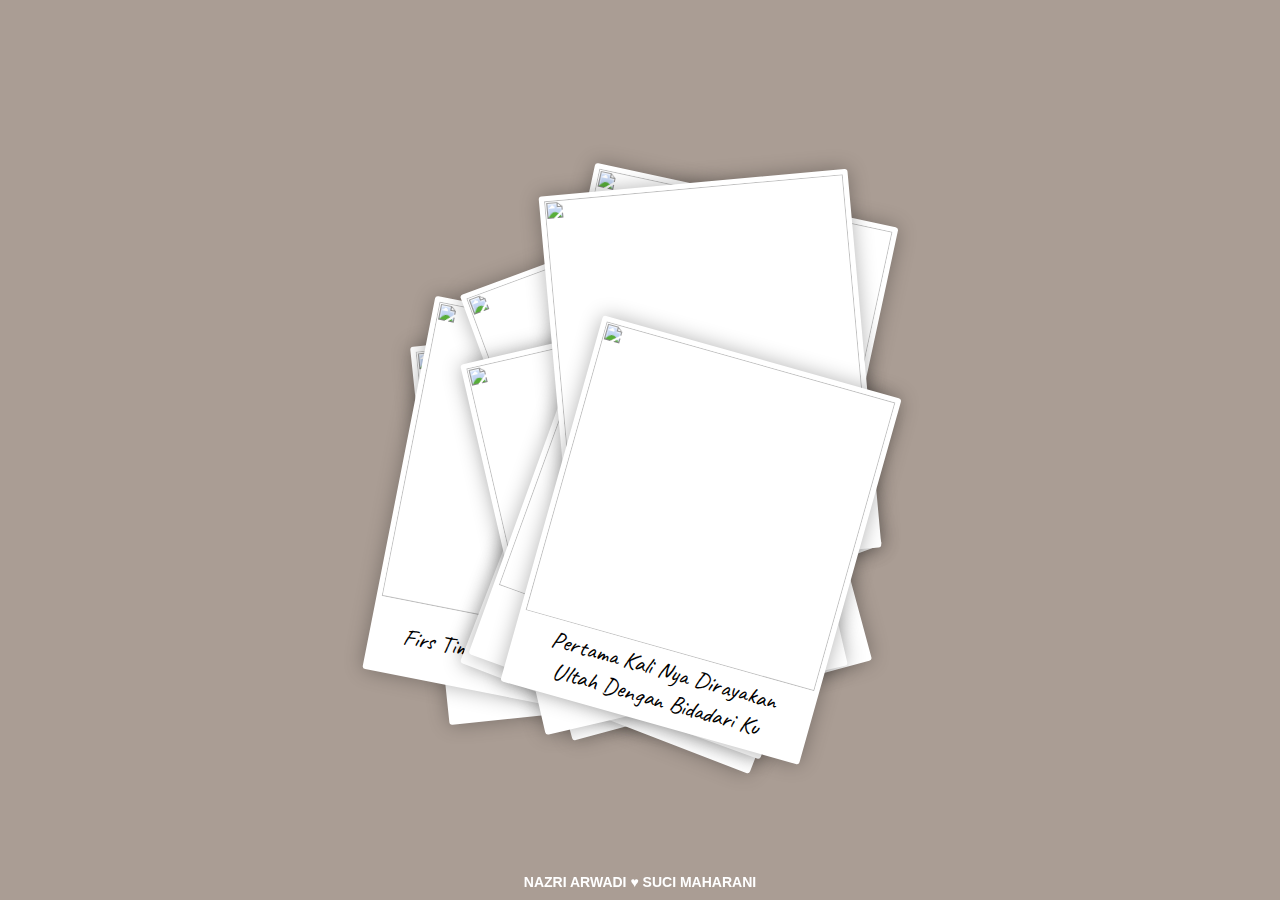
==== galeri_foto/galeria.html @ 894a9a1c "Add files via upload" ====
<!DOCTYPE html>
<html lang="en" >
<head>
  <meta charset="UTF-8">
  <title>Galeria de fotos encoded</title>
  <link rel="stylesheet" href="./style.css">

</head>
<body>
<div class="Container">

  <div class="Picture">
    <img class="Picture-img" src="/img/foto10.jpeg" alt="" />
    <div class="Picture-note"><span>Gordito </span></div>
  </div>
  <div class="Picture">
    <img class="Picture-img" src="/img/foto1.jpeg" alt="" />
    <div class="Picture-note"><span>Firs Time Ketemuan Dan Foto</span></div>
  </div>
  <div class="Picture">
    <img class="Picture-img" src="/img/foto3.jpeg" alt="" />
    <div class="Picture-note"><span>Paling Suka Jalan Keluar CFN</span></div>
  </div>
  <div class="Picture">
    <img class="Picture-img" src="/img/foto4.jpeg" alt="" />
    <div class="Picture-note"><span>Oficina Titanic Soft</span></div>
  </div>
  <div class="Picture">
    <img class="Picture-img" src="/img/foto5.jpeg" alt="" />
    <div class="Picture-note"><span>Con Aisha nuestra bebe</span></div>
  </div>
  <div class="Picture">
    <img class="Picture-img" src="/img/foto6.jpeg" alt="" />
    <div class="Picture-note"><span>Playa Lima</span></div>
  </div>
  <div class="Picture">
    <img class="Picture-img" src="/img/foto7.jpeg" alt="" />
    <div class="Picture-note"><span>Teotihuacán-Mexico</span></div>
  </div>
  <div class="Picture">
    <img class="Picture-img" src="/img/foto8.jpeg" alt="" />
    <div class="Picture-note"><span>Cumpleaños 26</span></div>
  </div>
  <div class="Picture">
    <img class="Picture-img" src="/img/foto9.jpeg" alt="" />
    <div class="Picture-note"><span>Mirarador- Arica Chile</span></div>
  </div>
  <div class="Picture">
    <img class="Picture-img" src="/img/foto2.jpeg" alt="" />
    <div class="Picture-note"><span>Pertama Kali Nya Dirayakan Ultah Dengan Bidadari Ku</span></div>
  </div>
</div>

<div class='made-with-love'>
  NAZRI ARWADI
   <span>♥</span>
   <a href='https://encoded.pe' target='_blank'>SUCI MAHARANI</a>
 
 </div>
  <script  src="./script.js"></script>

</body>
</html>
---- galeri_foto/style.css ----
@import url("https://fonts.googleapis.com/css2?family=Caveat");
@import url("https://fonts.googleapis.com/css?family=Montserrat:400, 600");

.Container {
  position: absolute;
  top: 50%;
  left: 50%;
}

.Picture {
  display: inline-block;
  position: absolute;
  top: 0;
  left: 0;
  border: 5px solid #fff;
  border-radius: 3px;
  background: #fff;
  box-shadow: 0 0 20px rgba(0, 0, 0, 0.3);
  transform: translate(-50%, -50%);
  user-select: none;
  cursor: pointer;
}

.Picture-img {
  display: block;
  width: 300px;
  height: 300px;
  pointer-events: none;
}

.Picture-note {
  display: flex;
  align-items: center;
  justify-content: center;
  width: 300px;
  height: 70px;
  padding: 12px 24px;
  font-size: 1.5rem;
  text-align: center;
}

.Network {
  display: inline-block;
  padding: 0 5px;
}

.Network img {
  width: 1.5rem;
  aspect-ratio: 1 / 1;
  vertical-align: middle;
}

/* --------------------- */
/* Other styles          */
/* --------------------- */

* {
  box-sizing: border-box;
}

body {
  margin: 0;
  font-family: 'Caveat', serif;
  overflow: hidden;
}

.Me {
  position: fixed;
  z-index: 15;
  bottom: 20px;
  left: 50%;
  color: #111;
  transform: translateX(-50%);
  font-weight: 700;
  text-align: center;
  opacity: 0.7;
}

.hero-btn {
  position: relative;
  width: 400px;
  margin: auto;
  height: 66px;
}
.hero-btn .btn {
  background-color: #D2B48C; /* Nuevo color de fondo */
 
  border: none;
  outline: none;
  text-decoration: none;
  text-transform: uppercase;
  color: #fff;
  display: inline-block;
  width: 400px;
  height: 66px;
  text-align: center;
  line-height: 66px;
  font-size: 22px;
  font-family: "Montserrat", sans-serif;
  font-weight: 600;
  letter-spacing: 2px;
  -moz-border-radius: 6px;
  -webkit-border-radius: 6px;
  border-radius: 6px;
  white-space: nowrap;
  text-overflow: ellipsis;
  -moz-user-select: -moz-none;
  -ms-user-select: none;
  -webkit-user-select: none;
  user-select: none;
  -moz-appearance: none;
  cursor: pointer;
  -webkit-appearance: none;
  -moz-box-shadow: 0 15px 40px RGB (255, 227, 200);
  -webkit-box-shadow: 0 15px 40px RGB (255, 227, 200);
  box-shadow: 0 15px 40px RGB (255, 227, 200);
  -moz-transform: perspective(600px) rotateX(0deg) scale(1);
  -ms-transform: perspective(600px) rotateX(0deg) scale(1);
  -webkit-transform: perspective(600px) rotateX(0deg) scale(1);
  transform: perspective(600px) rotateX(0deg) scale(1);
  -moz-transition: all 0.2s linear;
  -o-transition: all 0.2s linear;
  -webkit-transition: all 0.2s linear;
  transition: all 0.2s linear;
}
.hero-btn .btn:hover {
  background-color: #DEB887; 
  -moz-box-shadow: 0 20px 40px rgba(255, 227, 200);
  -webkit-box-shadow: 0 20px 40px rgba(255, 227, 200);
  box-shadow: 0 20px 40px rgba(225, 248, 220); 
}
.hero-btn .btn:active {
  -moz-transform: perspective(600px) rotateX(15deg) scale(0.9);
  -ms-transform: perspective(600px) rotateX(15deg) scale(0.9);
  -webkit-transform: perspective(600px) rotateX(15deg) scale(0.9);
  transform: perspective(600px) rotateX(15deg) scale(0.9);
  font-size: 21px;
  -moz-box-shadow: 0 20px 40px rgba(255, 227, 200);
  -webkit-box-shadow: 0 20px 40px rgba(255, 227, 200);
  box-shadow: 0 20px 40px rgba(255, 227, 200);
}
.active .hero-btn .btn:active {
  -moz-transform: perspective(600px) rotateX(0deg) scale(1);
  -ms-transform: perspective(600px) rotateX(0deg) scale(1);
  -webkit-transform: perspective(600px) rotateX(0deg) scale(1);
  transform: perspective(600px) rotateX(0deg) scale(1);
  font-size: 22px;
  -moz-box-shadow: 0 15px 40px rgba(255, 227, 200);
  -webkit-box-shadow: 0 15px 40px rgba(255, 227, 200);
  box-shadow: 0 15px 40px rgba(255, 227, 200);
}
.hero-btn .particles-circle {
  position: absolute;
  background-color: #eb2c75;
  width: 30px;
  height: 30px;
  top: 10px;
  left: 50%;
  margin-left: -15px;
  z-index: -1;
  -moz-border-radius: 50%;
  -webkit-border-radius: 50%;
  border-radius: 50%;
  -moz-transform: scale(0);
  -ms-transform: scale(0);
  -webkit-transform: scale(0);
  transform: scale(0);
  visibility: hidden;
}
.hero-btn .particles-circle:nth-of-type(odd) {
  border: solid 2px #d82981;
  background-color: transparent;
}
@keyframes particles-1 {
  from {
    transform: scale(1);
    visibility: visible;
  }
  to {
    left: 47px;
    top: -108px;
    transform: scale(0);
    visibility: hidden;
  }
}
.active .hero-btn .particles-circle:nth-of-type(1) {
  animation: particles-1 1.5s 0.025s;
}
@keyframes particles-2 {
  from {
    transform: scale(1);
    visibility: visible;
  }
  to {
    left: -115px;
    top: -100px;
    transform: scale(0);
    visibility: hidden;
  }
}
.active .hero-btn .particles-circle:nth-of-type(2) {
  animation: particles-2 1.5s 0.05s;
}
@keyframes particles-3 {
  from {
    transform: scale(1);
    visibility: visible;
  }
  to {
    left: 228px;
    top: 148px;
    transform: scale(0);
    visibility: hidden;
  }
}
.active .hero-btn .particles-circle:nth-of-type(3) {
  animation: particles-3 1.5s 0.075s;
}
@keyframes particles-4 {
  from {
    transform: scale(1);
    visibility: visible;
  }
  to {
    left: 17px;
    top: 226px;
    transform: scale(0);
    visibility: hidden;
  }
}
.active .hero-btn .particles-circle:nth-of-type(4) {
  animation: particles-4 1.5s 0.1s;
}
@keyframes particles-5 {
  from {
    transform: scale(1);
    visibility: visible;
  }
  to {
    left: -222px;
    top: 217px;
    transform: scale(0);
    visibility: hidden;
  }
}
.active .hero-btn .particles-circle:nth-of-type(5) {
  animation: particles-5 1.5s 0.125s;
}
@keyframes particles-6 {
  from {
    transform: scale(1);
    visibility: visible;
  }
  to {
    left: 36px;
    top: 214px;
    transform: scale(0);
    visibility: hidden;
  }
}
.active .hero-btn .particles-circle:nth-of-type(6) {
  animation: particles-6 1.5s 0.15s;
}
@keyframes particles-7 {
  from {
    transform: scale(1);
    visibility: visible;
  }
  to {
    left: -221px;
    top: -158px;
    transform: scale(0);
    visibility: hidden;
  }
}
.active .hero-btn .particles-circle:nth-of-type(7) {
  animation: particles-7 1.5s 0.175s;
}
@keyframes particles-8 {
  from {
    transform: scale(1);
    visibility: visible;
  }
  to {
    left: 38px;
    top: 147px;
    transform: scale(0);
    visibility: hidden;
  }
}
.active .hero-btn .particles-circle:nth-of-type(8) {
  animation: particles-8 1.5s 0.2s;
}
@keyframes particles-9 {
  from {
    transform: scale(1);
    visibility: visible;
  }
  to {
    left: -218px;
    top: -10px;
    transform: scale(0);
    visibility: hidden;
  }
}
.active .hero-btn .particles-circle:nth-of-type(9) {
  animation: particles-9 1.5s 0.225s;
}
@keyframes particles-10 {
  from {
    transform: scale(1);
    visibility: visible;
  }
  to {
    left: 22px;
    top: -53px;
    transform: scale(0);
    visibility: hidden;
  }
}
.active .hero-btn .particles-circle:nth-of-type(10) {
  animation: particles-10 1.5s 0.25s;
}
@keyframes particles-11 {
  from {
    transform: scale(1);
    visibility: visible;
  }
  to {
    left: 120px;
    top: -60px;
    transform: scale(0);
    visibility: hidden;
  }
}
.active .hero-btn .particles-circle:nth-of-type(11) {
  animation: particles-11 1.5s 0.275s;
}
@keyframes particles-12 {
  from {
    transform: scale(1);
    visibility: visible;
  }
  to {
    left: -15px;
    top: 9px;
    transform: scale(0);
    visibility: hidden;
  }
}
.active .hero-btn .particles-circle:nth-of-type(12) {
  animation: particles-12 1.5s 0.3s;
}
@keyframes particles-13 {
  from {
    transform: scale(1);
    visibility: visible;
  }
  to {
    left: 114px;
    top: -198px;
    transform: scale(0);
    visibility: hidden;
  }
}
.active .hero-btn .particles-circle:nth-of-type(13) {
  animation: particles-13 1.5s 0.325s;
}
@keyframes particles-14 {
  from {
    transform: scale(1);
    visibility: visible;
  }
  to {
    left: -212px;
    top: -34px;
    transform: scale(0);
    visibility: hidden;
  }
}
.active .hero-btn .particles-circle:nth-of-type(14) {
  animation: particles-14 1.5s 0.35s;
}
@keyframes particles-15 {
  from {
    transform: scale(1);
    visibility: visible;
  }
  to {
    left: 183px;
    top: -14px;
    transform: scale(0);
    visibility: hidden;
  }
}
.active .hero-btn .particles-circle:nth-of-type(15) {
  animation: particles-15 1.5s 0.375s;
}
@keyframes particles-16 {
  from {
    transform: scale(1);
    visibility: visible;
  }
  to {
    left: 150px;
    top: 146px;
    transform: scale(0);
    visibility: hidden;
  }
}
.active .hero-btn .particles-circle:nth-of-type(16) {
  animation: particles-16 1.5s 0.4s;
}
@keyframes particles-17 {
  from {
    transform: scale(1);
    visibility: visible;
  }
  to {
    left: 102px;
    top: 128px;
    transform: scale(0);
    visibility: hidden;
  }
}
.active .hero-btn .particles-circle:nth-of-type(17) {
  animation: particles-17 1.5s 0.425s;
}
@keyframes particles-18 {
  from {
    transform: scale(1);
    visibility: visible;
  }
  to {
    left: -157px;
    top: 134px;
    transform: scale(0);
    visibility: hidden;
  }
}
.active .hero-btn .particles-circle:nth-of-type(18) {
  animation: particles-18 1.5s 0.45s;
}
@keyframes particles-19 {
  from {
    transform: scale(1);
    visibility: visible;
  }
  to {
    left: 244px;
    top: 10px;
    transform: scale(0);
    visibility: hidden;
  }
}
.active .hero-btn .particles-circle:nth-of-type(19) {
  animation: particles-19 1.5s 0.475s;
}
@keyframes particles-20 {
  from {
    transform: scale(1);
    visibility: visible;
  }
  to {
    left: -11px;
    top: 138px;
    transform: scale(0);
    visibility: hidden;
  }
}
.active .hero-btn .particles-circle:nth-of-type(20) {
  animation: particles-20 1.5s 0.5s;
}
@keyframes particles-21 {
  from {
    transform: scale(1);
    visibility: visible;
  }
  to {
    left: 175px;
    top: -248px;
    transform: scale(0);
    visibility: hidden;
  }
}
.active .hero-btn .particles-circle:nth-of-type(21) {
  animation: particles-21 1.5s 0.525s;
}
@keyframes particles-22 {
  from {
    transform: scale(1);
    visibility: visible;
  }
  to {
    left: 116px;
    top: 96px;
    transform: scale(0);
    visibility: hidden;
  }
}
.active .hero-btn .particles-circle:nth-of-type(22) {
  animation: particles-22 1.5s 0.55s;
}
@keyframes particles-23 {
  from {
    transform: scale(1);
    visibility: visible;
  }
  to {
    left: 65px;
    top: -162px;
    transform: scale(0);
    visibility: hidden;
  }
}
.active .hero-btn .particles-circle:nth-of-type(23) {
  animation: particles-23 1.5s 0.575s;
}
@keyframes particles-24 {
  from {
    transform: scale(1);
    visibility: visible;
  }
  to {
    left: 137px;
    top: 133px;
    transform: scale(0);
    visibility: hidden;
  }
}
.active .hero-btn .particles-circle:nth-of-type(24) {
  animation: particles-24 1.5s 0.6s;
}
@keyframes particles-25 {
  from {
    transform: scale(1);
    visibility: visible;
  }
  to {
    left: -35px;
    top: -226px;
    transform: scale(0);
    visibility: hidden;
  }
}
.active .hero-btn .particles-circle:nth-of-type(25) {
  animation: particles-25 1.5s 0.625s;
}
@keyframes particles-26 {
  from {
    transform: scale(1);
    visibility: visible;
  }
  to {
    left: -8px;
    top: -224px;
    transform: scale(0);
    visibility: hidden;
  }
}
.active .hero-btn .particles-circle:nth-of-type(26) {
  animation: particles-26 1.5s 0.65s;
}
@keyframes particles-27 {
  from {
    transform: scale(1);
    visibility: visible;
  }
  to {
    left: -247px;
    top: 228px;
    transform: scale(0);
    visibility: hidden;
  }
}
.active .hero-btn .particles-circle:nth-of-type(27) {
  animation: particles-27 1.5s 0.675s;
}
@keyframes particles-28 {
  from {
    transform: scale(1);
    visibility: visible;
  }
  to {
    left: 209px;
    top: 43px;
    transform: scale(0);
    visibility: hidden;
  }
}
.active .hero-btn .particles-circle:nth-of-type(28) {
  animation: particles-28 1.5s 0.7s;
}
@keyframes particles-29 {
  from {
    transform: scale(1);
    visibility: visible;
  }
  to {
    left: -6px;
    top: 183px;
    transform: scale(0);
    visibility: hidden;
  }
}
.active .hero-btn .particles-circle:nth-of-type(29) {
  animation: particles-29 1.5s 0.725s;
}
@keyframes particles-30 {
  from {
    transform: scale(1);
    visibility: visible;
  }
  to {
    left: -61px;
    top: -104px;
    transform: scale(0);
    visibility: hidden;
  }
}
.active .hero-btn .particles-circle:nth-of-type(30) {
  animation: particles-30 1.5s 0.75s;
}
@keyframes particles-31 {
  from {
    transform: scale(1);
    visibility: visible;
  }
  to {
    left: 62px;
    top: -106px;
    transform: scale(0);
    visibility: hidden;
  }
}
.active .hero-btn .particles-circle:nth-of-type(31) {
  animation: particles-31 1.5s 0.775s;
}
@keyframes particles-32 {
  from {
    transform: scale(1);
    visibility: visible;
  }
  to {
    left: -95px;
    top: 125px;
    transform: scale(0);
    visibility: hidden;
  }
}
.active .hero-btn .particles-circle:nth-of-type(32) {
  animation: particles-32 1.5s 0.8s;
}
@keyframes particles-33 {
  from {
    transform: scale(1);
    visibility: visible;
  }
  to {
    left: 160px;
    top: 206px;
    transform: scale(0);
    visibility: hidden;
  }
}
.active .hero-btn .particles-circle:nth-of-type(33) {
  animation: particles-33 1.5s 0.825s;
}
@keyframes particles-34 {
  from {
    transform: scale(1);
    visibility: visible;
  }
  to {
    left: -188px;
    top: 143px;
    transform: scale(0);
    visibility: hidden;
  }
}
.active .hero-btn .particles-circle:nth-of-type(34) {
  animation: particles-34 1.5s 0.85s;
}
@keyframes particles-35 {
  from {
    transform: scale(1);
    visibility: visible;
  }
  to {
    left: 4px;
    top: -94px;
    transform: scale(0);
    visibility: hidden;
  }
}
.active .hero-btn .particles-circle:nth-of-type(35) {
  animation: particles-35 1.5s 0.875s;
}

@keyframes particles-36 {
  from {
    transform: scale(1);
    visibility: visible;
  }
  to {
    left: 4px;
    top: -94px;
    transform: scale(0);
    visibility: hidden;
  }
}
.active .hero-btn .particles-circle:nth-of-type(36) {
  animation: particles-36 1.5s 0.975s;
}

.v-align {
  position: absolute;
  text-align: center;
  left: 0;
  width: 100%;
  max-height: 90vh;
  top: 50%;
  -moz-transform: translateY(-50%);
  -ms-transform: translateY(-50%);
  -webkit-transform: translateY(-50%);
  transform: translateY(-50%);
}

.wrap__sparks {
  transform: translateZ(-100px);
}

* {
  -moz-box-sizing: border-box;
  -webkit-box-sizing: border-box;
  box-sizing: border-box;
}

html,
body {
  min-height: 100%;
}

body {
  background: #AA9D94;
  height: 100vh;
  position: relative;
}

h1 {
  font-size: 24px;
  display: block;
  text-align: center;
  color: #6a11cb;
  font-weight: 500;
}

.made-with-love {
  position: fixed;
  left: 0;
  width: 100%;
  bottom: 10px;
  text-align: center;
  font-size: 14px;
  z-index: 9999;
  font-family: arial;
  color: #ffffff;
  font-weight: 600;
}
.made-with-love i {
  font-style: normal;
  font-size: 14px;
  position: relative;
  top: 2px;
}
.made-with-love a {
  color: #ffffff;
  text-decoration: none;
}
.made-with-love a:hover {
  text-decoration: underline;
}
.made-with-love .dribble img {
  max-width: 100%;
  width: 26px;
  position: relative;
  top: -2px;
  vertical-align: middle;
}

.ocultar {
  display: none;
}
#textoAmor {
  font-size: 60px; /* Tamaño del texto aumentado */
  position: absolute;
  top: -300px; /* Ajuste de la posición superior */
  left: 50%;
  transform: translateX(-50%);
  color: #c54384;
  text-decoration: none;
  font-family: "Montserrat", sans-serif;
}

#textoAmor::after {
  content: ' ♥'; /* Agregamos el corazón después del texto */
  color: red; /* Cambiamos el color del corazón, puedes ajustarlo según tu preferencia */
}
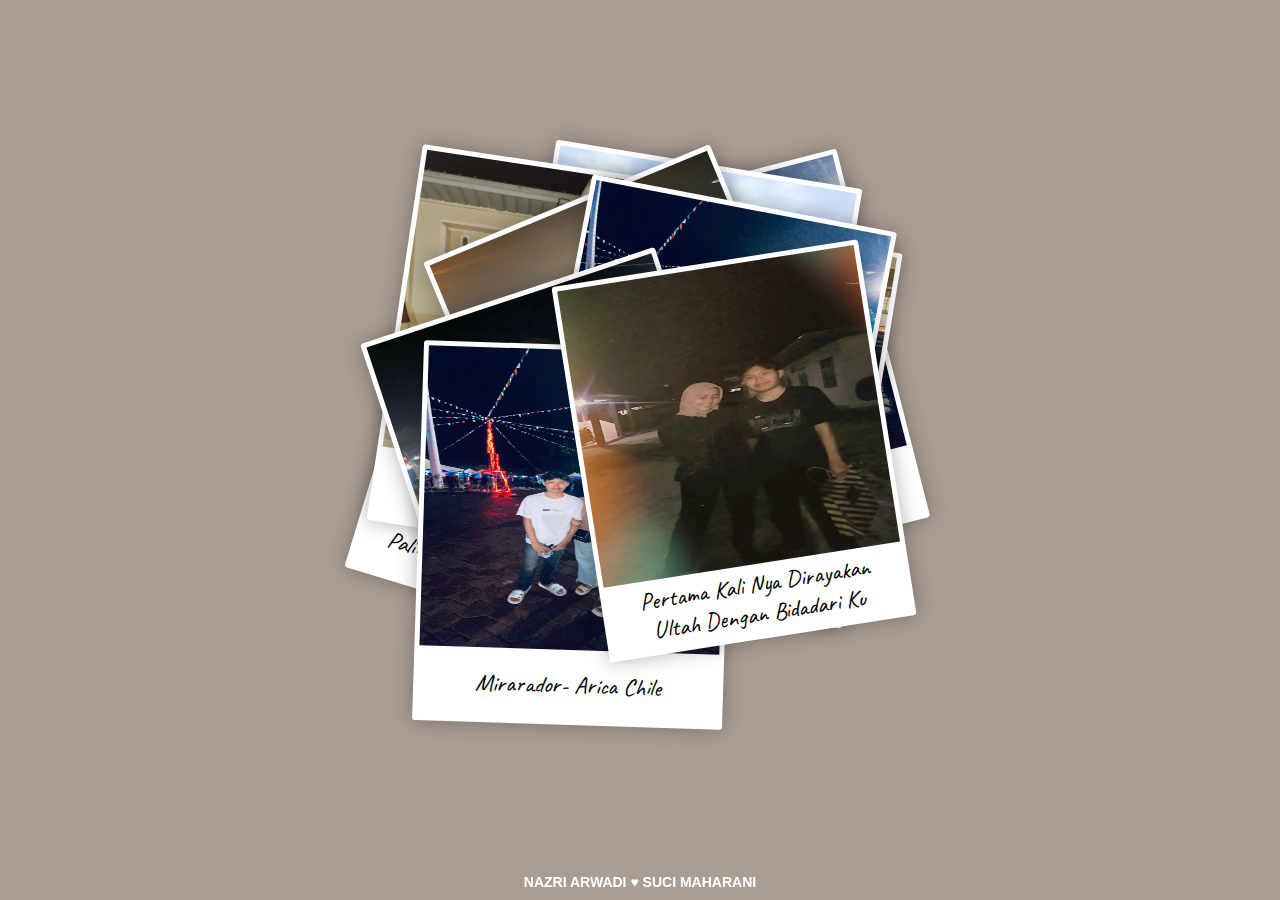
==== commit c22180de: "Update galeria.html" ====
--- a/galeri_foto/galeria.html
+++ b/galeri_foto/galeria.html
@@ -10,43 +10,43 @@
 <div class="Container">
 
   <div class="Picture">
-    <img class="Picture-img" src="/img/foto10.jpeg" alt="" />
+    <img class="Picture-img" src="/galeri_foto/img/foto10.jpeg" alt="" />
     <div class="Picture-note"><span>Gordito </span></div>
   </div>
   <div class="Picture">
-    <img class="Picture-img" src="/img/foto1.jpeg" alt="" />
+    <img class="Picture-img" src="/galeri_foto/img/foto1.jpeg" alt="" />
     <div class="Picture-note"><span>Firs Time Ketemuan Dan Foto</span></div>
   </div>
   <div class="Picture">
-    <img class="Picture-img" src="/img/foto3.jpeg" alt="" />
+    <img class="Picture-img" src="/galeri_foto/img/foto3.jpeg" alt="" />
     <div class="Picture-note"><span>Paling Suka Jalan Keluar CFN</span></div>
   </div>
   <div class="Picture">
-    <img class="Picture-img" src="/img/foto4.jpeg" alt="" />
+    <img class="Picture-img" src="/galeri_foto/img/foto4.jpeg" alt="" />
     <div class="Picture-note"><span>Oficina Titanic Soft</span></div>
   </div>
   <div class="Picture">
-    <img class="Picture-img" src="/img/foto5.jpeg" alt="" />
+    <img class="Picture-img" src="/galeri_foto/img/foto5.jpeg" alt="" />
     <div class="Picture-note"><span>Con Aisha nuestra bebe</span></div>
   </div>
   <div class="Picture">
-    <img class="Picture-img" src="/img/foto6.jpeg" alt="" />
+    <img class="Picture-img" src="/galeri_foto/img/foto6.jpeg" alt="" />
     <div class="Picture-note"><span>Playa Lima</span></div>
   </div>
   <div class="Picture">
-    <img class="Picture-img" src="/img/foto7.jpeg" alt="" />
+    <img class="Picture-img" src="/galeri_foto/img/foto7.jpeg" alt="" />
     <div class="Picture-note"><span>Teotihuacán-Mexico</span></div>
   </div>
   <div class="Picture">
-    <img class="Picture-img" src="/img/foto8.jpeg" alt="" />
+    <img class="Picture-img" src="/galeri_foto/img/foto8.jpeg" alt="" />
     <div class="Picture-note"><span>Cumpleaños 26</span></div>
   </div>
   <div class="Picture">
-    <img class="Picture-img" src="/img/foto9.jpeg" alt="" />
+    <img class="Picture-img" src="/galeri_foto/img/foto9.jpeg" alt="" />
     <div class="Picture-note"><span>Mirarador- Arica Chile</span></div>
   </div>
   <div class="Picture">
-    <img class="Picture-img" src="/img/foto2.jpeg" alt="" />
+    <img class="Picture-img" src="/galeri_foto/img/foto2.jpeg" alt="" />
     <div class="Picture-note"><span>Pertama Kali Nya Dirayakan Ultah Dengan Bidadari Ku</span></div>
   </div>
 </div>
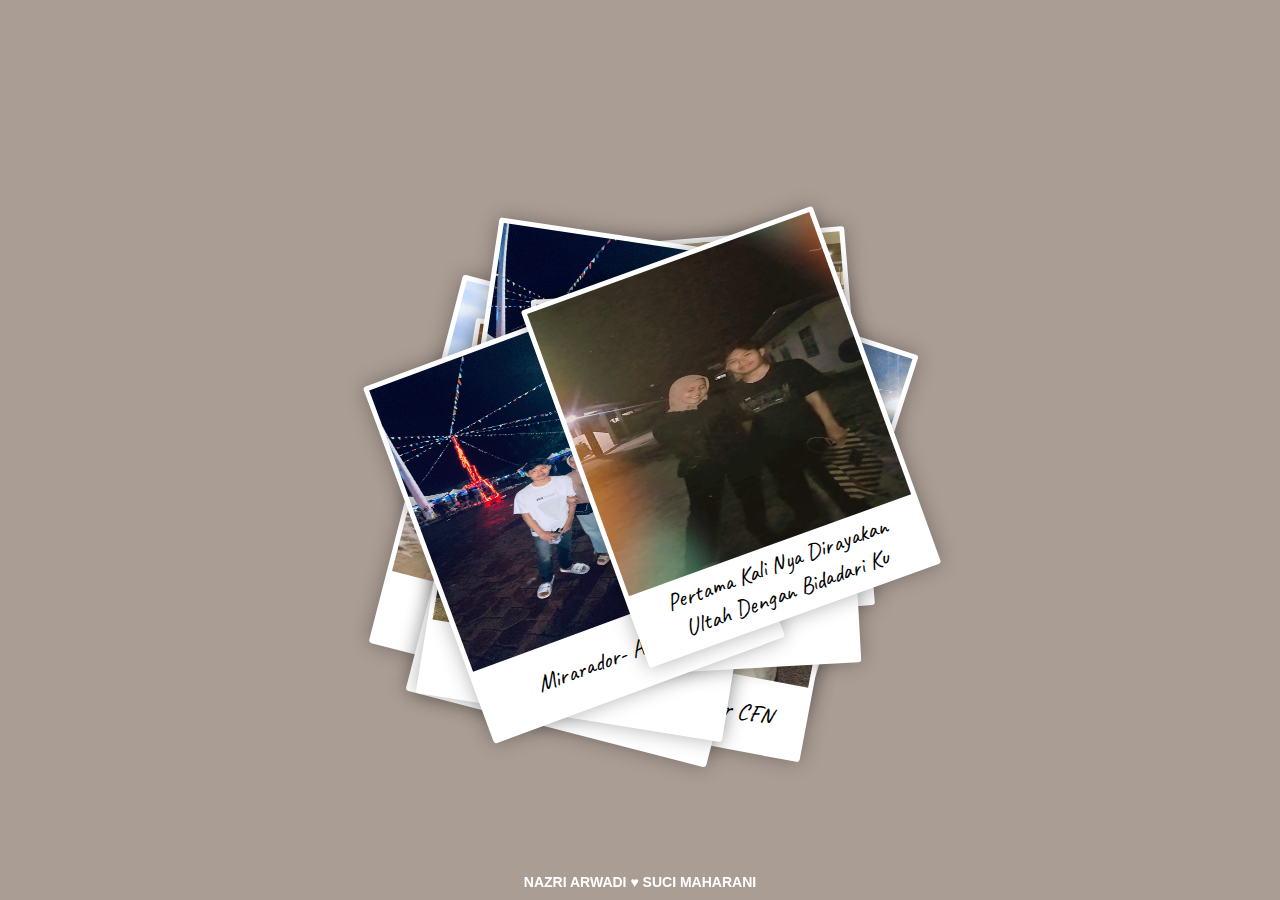
==== commit 39cb61a6: "Update galeria.html" ====
--- a/galeri_foto/galeria.html
+++ b/galeri_foto/galeria.html
@@ -2,7 +2,7 @@
 <html lang="en" >
 <head>
   <meta charset="UTF-8">
-  <title>Galeria de fotos encoded</title>
+  <title>Kenangan terindah</title>
   <link rel="stylesheet" href="./style.css">
 
 </head>
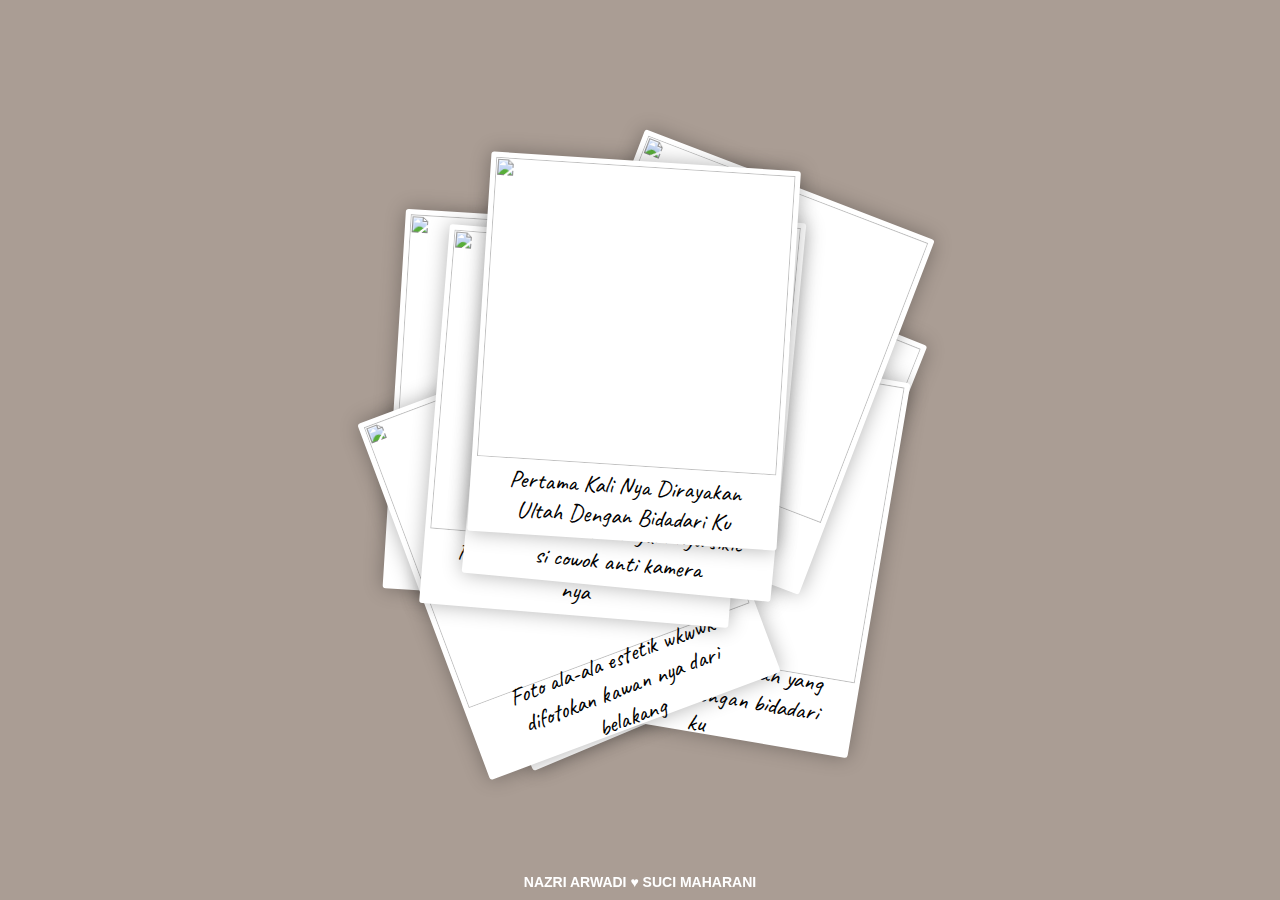
==== commit 62ea423d: "Update galeria.html" ====
--- a/galeri_foto/galeria.html
+++ b/galeri_foto/galeria.html
@@ -2,7 +2,7 @@
 <html lang="en" >
 <head>
   <meta charset="UTF-8">
-  <title>Kenangan terindah</title>
+  <title>Galeri foto kenang-kenangan</title>
   <link rel="stylesheet" href="./style.css">
 
 </head>
@@ -10,43 +10,43 @@
 <div class="Container">
 
   <div class="Picture">
-    <img class="Picture-img" src="/galeri_foto/img/foto10.jpeg" alt="" />
-    <div class="Picture-note"><span>Gordito </span></div>
+    <img class="Picture-img" src="/img/foto10.jpeg" alt="" />
+    <div class="Picture-note"><span>Ini foto tak sengaja tapi keren sangat wawww meldakkk </span></div>
   </div>
   <div class="Picture">
-    <img class="Picture-img" src="/galeri_foto/img/foto1.jpeg" alt="" />
+    <img class="Picture-img" src="/img/foto1.jpeg" alt="" />
     <div class="Picture-note"><span>Firs Time Ketemuan Dan Foto</span></div>
   </div>
   <div class="Picture">
-    <img class="Picture-img" src="/galeri_foto/img/foto3.jpeg" alt="" />
+    <img class="Picture-img" src="/img/foto3.jpeg" alt="" />
     <div class="Picture-note"><span>Paling Suka Jalan Keluar CFN</span></div>
   </div>
   <div class="Picture">
-    <img class="Picture-img" src="/galeri_foto/img/foto4.jpeg" alt="" />
-    <div class="Picture-note"><span>Oficina Titanic Soft</span></div>
+    <img class="Picture-img" src="/img/foto4.jpeg" alt="" />
+    <div class="Picture-note"><span>Di Selat Baru yang keberapa kali nya tapi cuma ini aj foto yang di Selatbaru haha</span></div>
   </div>
   <div class="Picture">
-    <img class="Picture-img" src="/galeri_foto/img/foto5.jpeg" alt="" />
-    <div class="Picture-note"><span>Con Aisha nuestra bebe</span></div>
+    <img class="Picture-img" src="/img/foto5.jpeg" alt="" />
+    <div class="Picture-note"><span>kembali dirayakan ultah yang ke 2 kali nya dengan bidadari ku</span></div>
   </div>
   <div class="Picture">
-    <img class="Picture-img" src="/galeri_foto/img/foto6.jpeg" alt="" />
-    <div class="Picture-note"><span>Playa Lima</span></div>
+    <img class="Picture-img" src="/img/foto6.jpeg" alt="" />
+    <div class="Picture-note"><span>Foto ala-ala estetik wkwwk difotokan kawan nya dari belakang</span></div>
   </div>
   <div class="Picture">
-    <img class="Picture-img" src="/galeri_foto/img/foto7.jpeg" alt="" />
-    <div class="Picture-note"><span>Teotihuacán-Mexico</span></div>
+    <img class="Picture-img" src="/img/foto7.jpeg" alt="" />
+    <div class="Picture-note"><span>Foto terkeran cuma muka cowok nya tak bisa senyum haha</span></div>
   </div>
   <div class="Picture">
-    <img class="Picture-img" src="/galeri_foto/img/foto8.jpeg" alt="" />
-    <div class="Picture-note"><span>Cumpleaños 26</span></div>
+    <img class="Picture-img" src="/img/foto8.jpeg" alt="" />
+    <div class="Picture-note"><span>Foto ala-ala estetik lagi kedah nya</span></div>
   </div>
   <div class="Picture">
-    <img class="Picture-img" src="/galeri_foto/img/foto9.jpeg" alt="" />
-    <div class="Picture-note"><span>Mirarador- Arica Chile</span></div>
+    <img class="Picture-img" src="/img/foto9.jpeg" alt="" />
+    <div class="Picture-note"><span>Ini baru ada senyum nya sikit si cowok anti kamera</span></div>
   </div>
   <div class="Picture">
-    <img class="Picture-img" src="/galeri_foto/img/foto2.jpeg" alt="" />
+    <img class="Picture-img" src="/img/foto2.jpeg" alt="" />
     <div class="Picture-note"><span>Pertama Kali Nya Dirayakan Ultah Dengan Bidadari Ku</span></div>
   </div>
 </div>
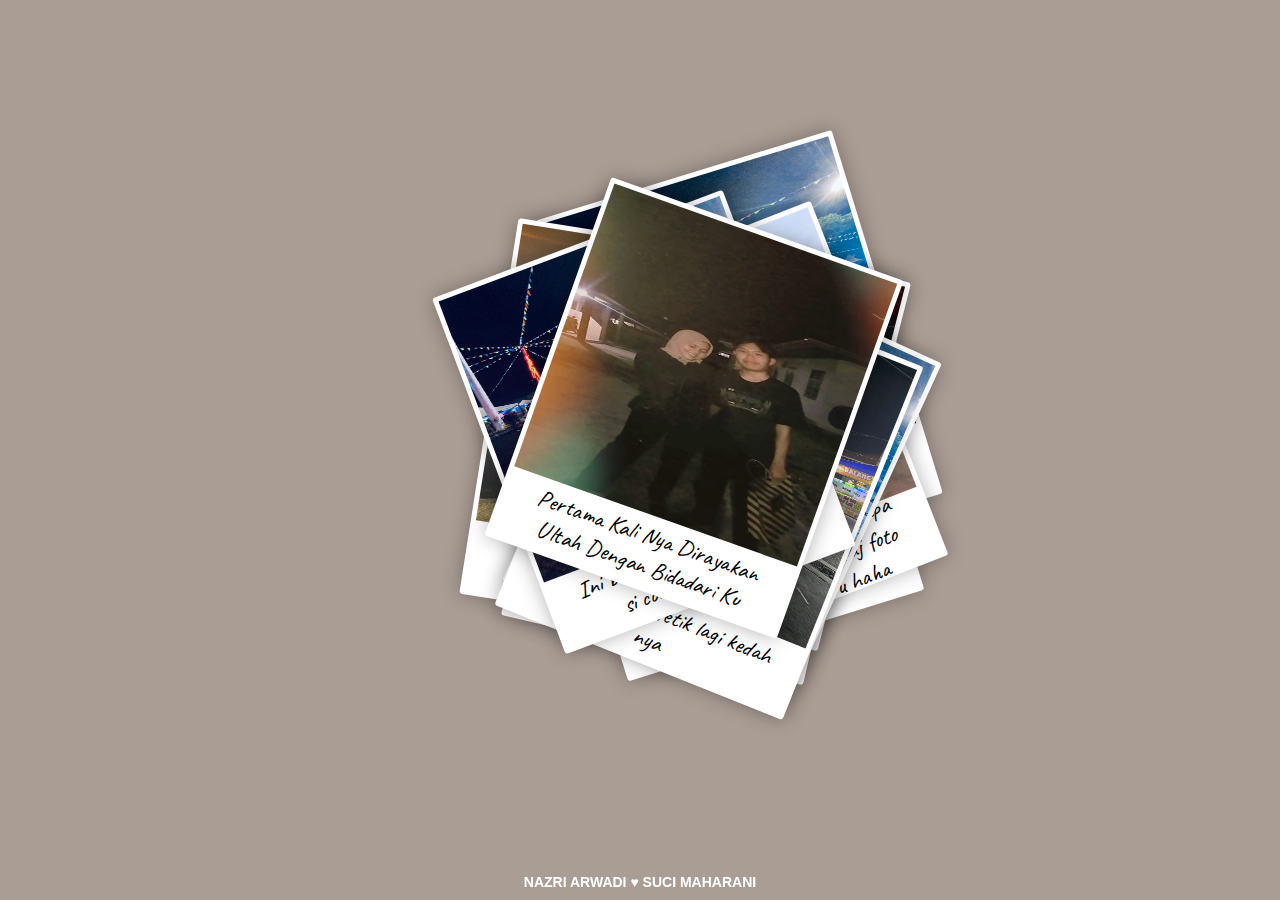
==== commit daab7ddd: "Update galeria.html" ====
--- a/galeri_foto/galeria.html
+++ b/galeri_foto/galeria.html
@@ -10,43 +10,43 @@
 <div class="Container">
 
   <div class="Picture">
-    <img class="Picture-img" src="/img/foto10.jpeg" alt="" />
+    <img class="Picture-img" src="/galeri_foto/img/foto10.jpeg" alt="" />
     <div class="Picture-note"><span>Ini foto tak sengaja tapi keren sangat wawww meldakkk </span></div>
   </div>
   <div class="Picture">
-    <img class="Picture-img" src="/img/foto1.jpeg" alt="" />
+    <img class="Picture-img" src="/galeri_foto/img/foto1.jpeg" alt="" />
     <div class="Picture-note"><span>Firs Time Ketemuan Dan Foto</span></div>
   </div>
   <div class="Picture">
-    <img class="Picture-img" src="/img/foto3.jpeg" alt="" />
+    <img class="Picture-img" src="/galeri_foto/img/foto3.jpeg" alt="" />
     <div class="Picture-note"><span>Paling Suka Jalan Keluar CFN</span></div>
   </div>
   <div class="Picture">
-    <img class="Picture-img" src="/img/foto4.jpeg" alt="" />
+    <img class="Picture-img" src="/galeri_foto/img/foto4.jpeg" alt="" />
     <div class="Picture-note"><span>Di Selat Baru yang keberapa kali nya tapi cuma ini aj foto yang di Selatbaru haha</span></div>
   </div>
   <div class="Picture">
-    <img class="Picture-img" src="/img/foto5.jpeg" alt="" />
+    <img class="Picture-img" src="/galeri_foto/img/foto5.jpeg" alt="" />
     <div class="Picture-note"><span>kembali dirayakan ultah yang ke 2 kali nya dengan bidadari ku</span></div>
   </div>
   <div class="Picture">
-    <img class="Picture-img" src="/img/foto6.jpeg" alt="" />
+    <img class="Picture-img" src="/galeri_foto/img/foto6.jpeg" alt="" />
     <div class="Picture-note"><span>Foto ala-ala estetik wkwwk difotokan kawan nya dari belakang</span></div>
   </div>
   <div class="Picture">
-    <img class="Picture-img" src="/img/foto7.jpeg" alt="" />
+    <img class="Picture-img" src="/galeri_foto/img/foto7.jpeg" alt="" />
     <div class="Picture-note"><span>Foto terkeran cuma muka cowok nya tak bisa senyum haha</span></div>
   </div>
   <div class="Picture">
-    <img class="Picture-img" src="/img/foto8.jpeg" alt="" />
+    <img class="Picture-img" src="/galeri_foto/img/foto8.jpeg" alt="" />
     <div class="Picture-note"><span>Foto ala-ala estetik lagi kedah nya</span></div>
   </div>
   <div class="Picture">
-    <img class="Picture-img" src="/img/foto9.jpeg" alt="" />
+    <img class="Picture-img" src="/galeri_foto/img/foto9.jpeg" alt="" />
     <div class="Picture-note"><span>Ini baru ada senyum nya sikit si cowok anti kamera</span></div>
   </div>
   <div class="Picture">
-    <img class="Picture-img" src="/img/foto2.jpeg" alt="" />
+    <img class="Picture-img" src="/galeri_foto/img/foto2.jpeg" alt="" />
     <div class="Picture-note"><span>Pertama Kali Nya Dirayakan Ultah Dengan Bidadari Ku</span></div>
   </div>
 </div>
